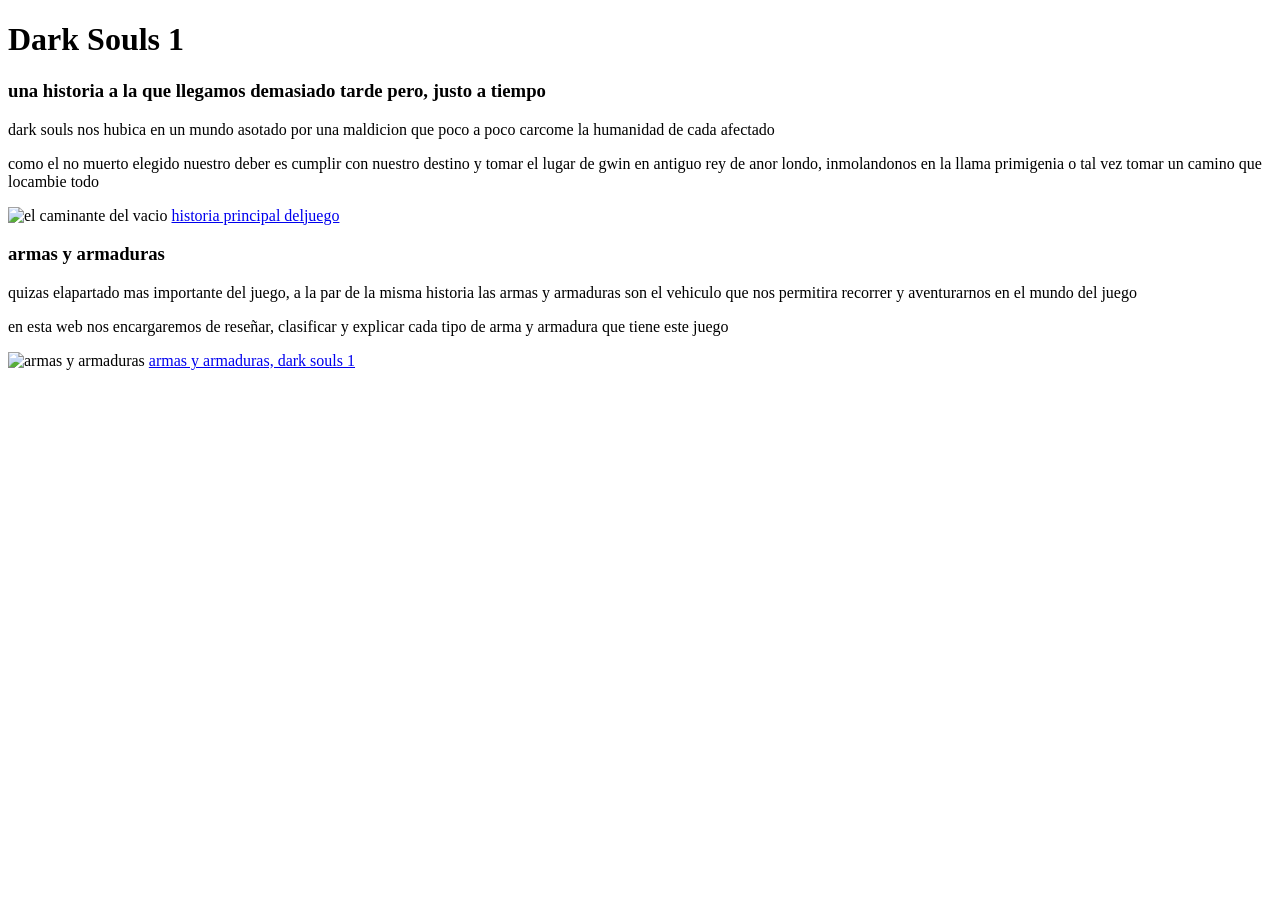
==== index.html @ 256f97d7 "actualizacion 2" ====
<!DOCTYPE html>
<html lang="es">
<head>
    <meta charset="UTF-8">
    <meta name="viewport" content="width=device-width, initial-scale=1.0">
    <title>Dark Souls Proyect</title>
</head>
<body>
    <h1>Dark Souls 1</h1>

<h3>una historia a la que llegamos demasiado tarde pero, justo a tiempo</h3>
<p>dark souls nos hubica en un mundo asotado por una maldicion que poco a poco carcome la humanidad de cada afectado</p>
<p>como el no muerto elegido nuestro deber es cumplir con nuestro destino y tomar el lugar de gwin en antiguo rey de anor londo, inmolandonos en la llama primigenia o tal vez tomar un camino que locambie todo</p>
<img src="https://www.nintenderos.com/wp-content/uploads/2019/05/dark-souls-750x422.jpg" alt="el caminante del vacio">

<a href="https://es.wikipedia.org/wiki/Dark_Souls">historia principal deljuego</a>

<h3>armas y armaduras</h3>
<p>quizas elapartado mas importante del juego, a la par de la  misma historia las armas y armaduras son el vehiculo que nos permitira recorrer y aventurarnos en el mundo del juego</p>
<p>en esta web nos encargaremos de reseñar, clasificar y explicar cada tipo de arma  y armadura que tiene este juego</p>
<img src="https://www.pngkey.com/png/full/484-4842081_weapons1-armas-de-dark-souls-2.png" alt="armas y armaduras">

<a href="https://darksouls.fandom.com/es/wiki/Armas_de_Dark_Souls">armas y armaduras, dark souls 1</a>

</body>
</html>
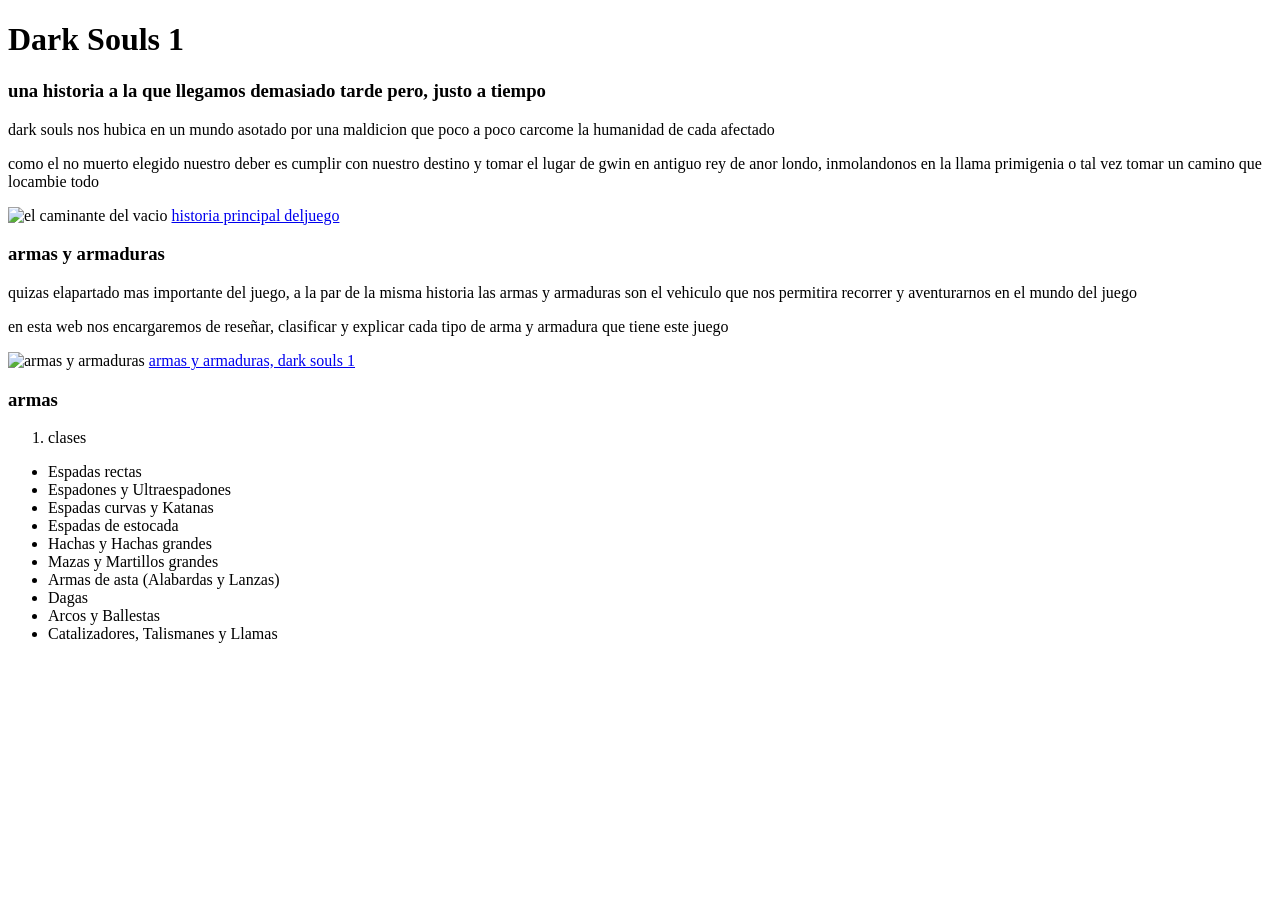
==== commit 6b3c08c7: "xd" ====
--- a/index.html
+++ b/index.html
@@ -22,5 +22,23 @@
 
 <a href="https://darksouls.fandom.com/es/wiki/Armas_de_Dark_Souls">armas y armaduras, dark souls 1</a>
 
+<h3>armas</h3>
+
+<ol>
+<li>clases</li>
+</ol>
+<ul>
+    <li>Espadas rectas</li>
+    <li>Espadones y Ultraespadones</li>
+    <li>Espadas curvas y Katanas</li>
+    <li>Espadas de estocada</li>
+    <li>Hachas y Hachas grandes</li>
+    <li>Mazas y Martillos grandes</li>
+    <li>Armas de asta (Alabardas y Lanzas)</li>
+    <li>Dagas</li>
+    <li>Arcos y Ballestas</li>
+    <li>Catalizadores, Talismanes y Llamas</li>
+</ul>
+
 </body>
 </html>
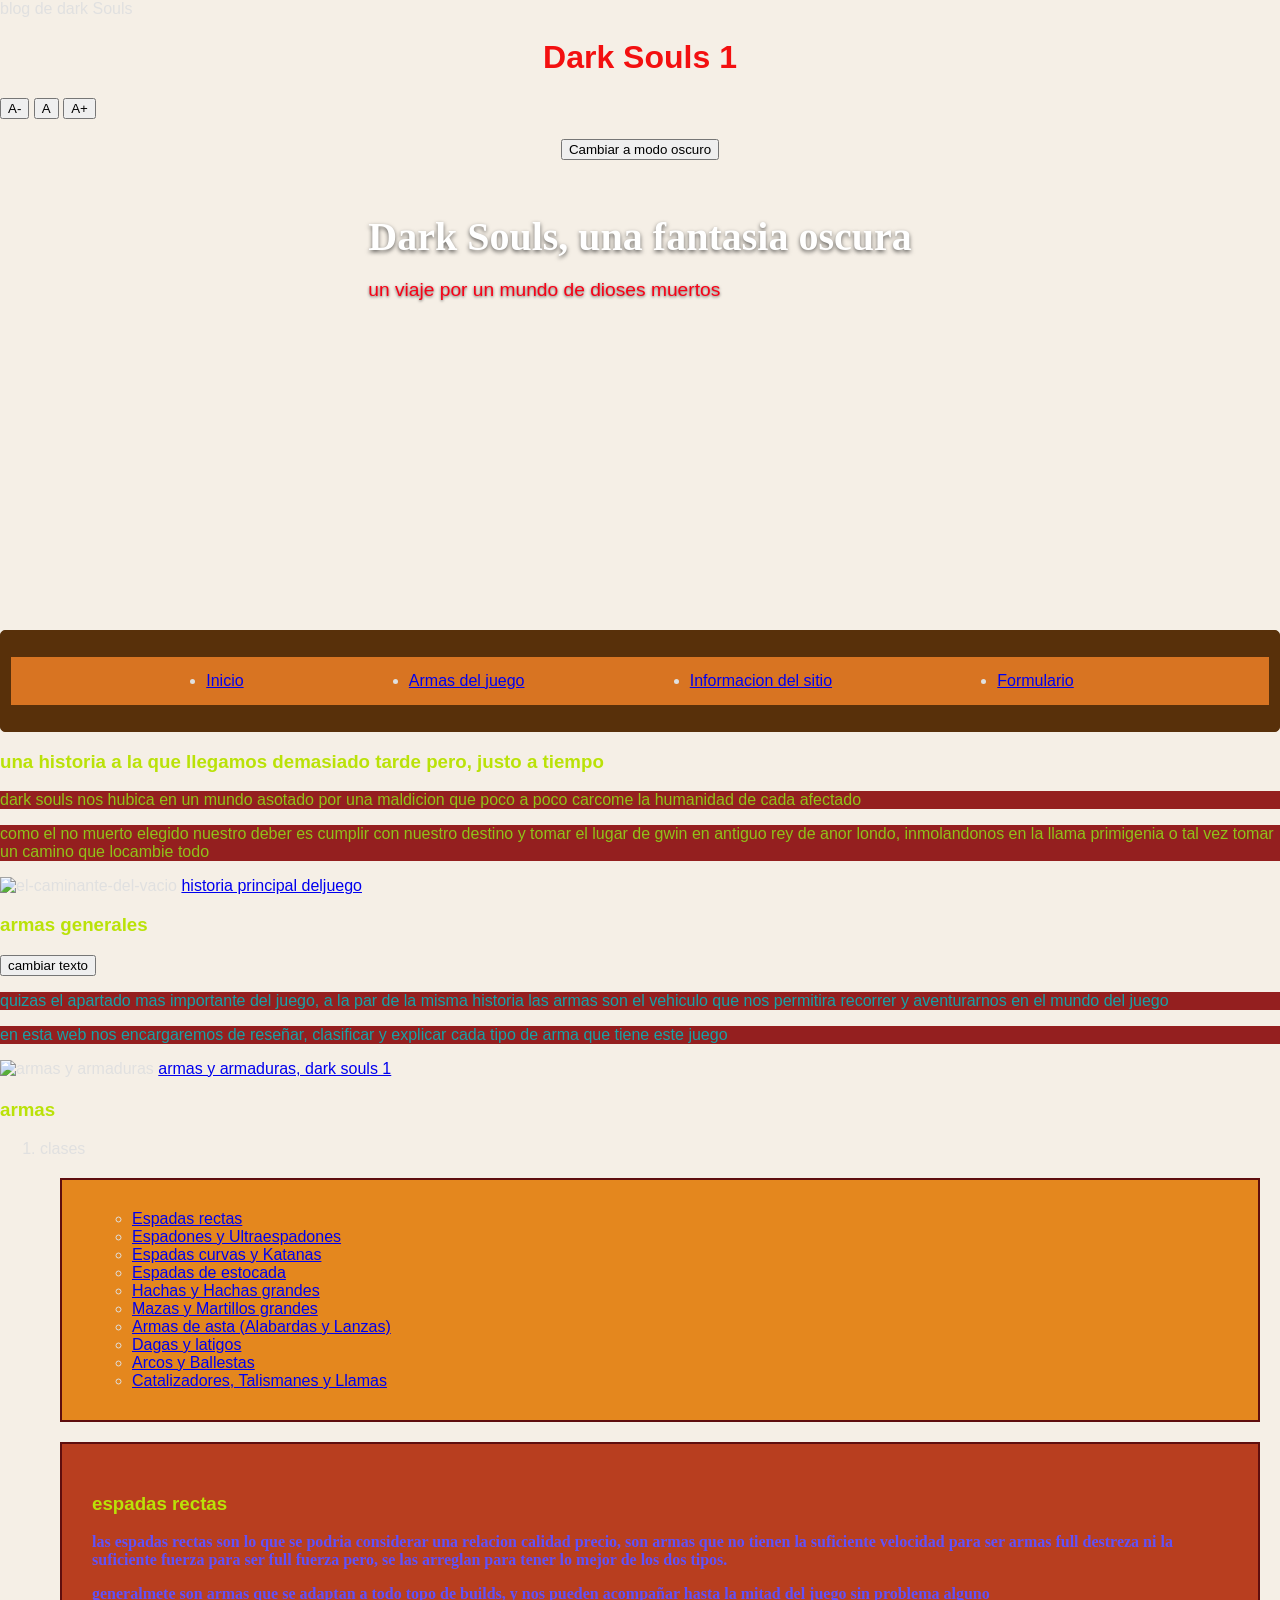
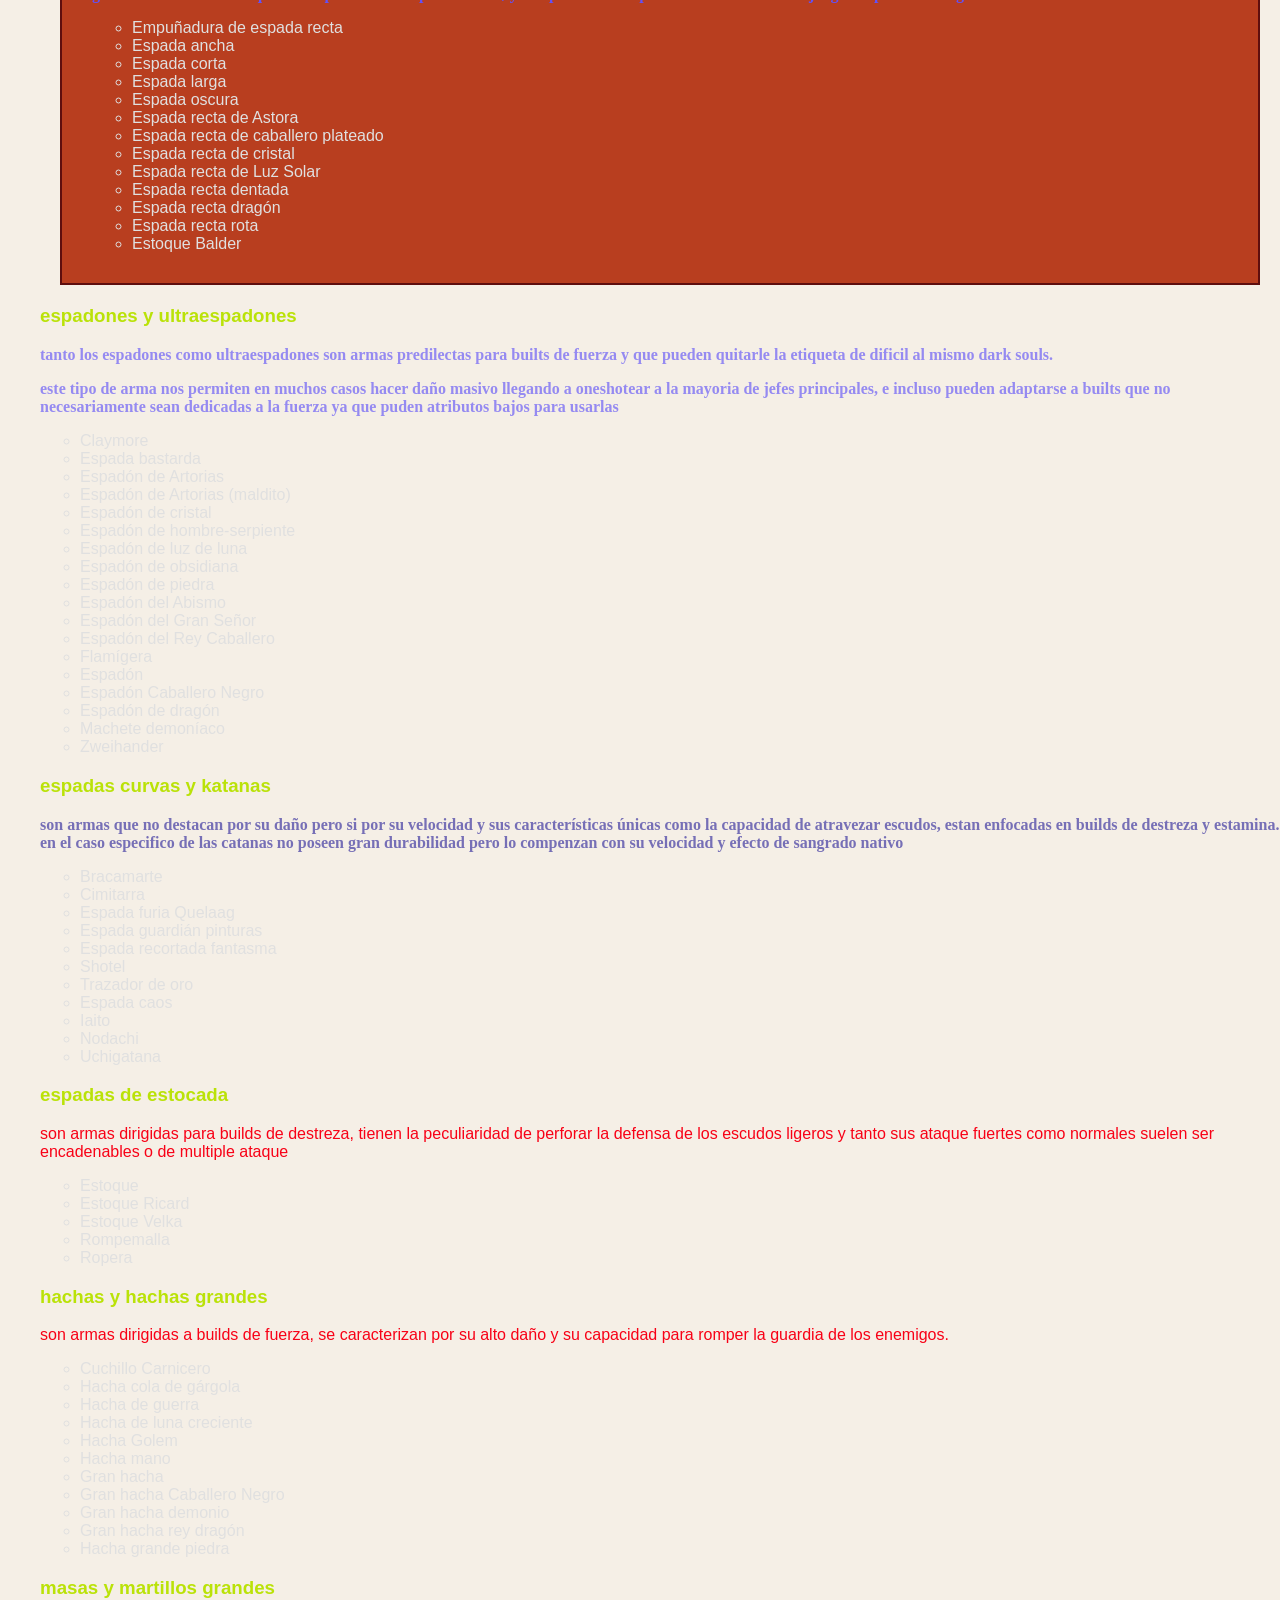
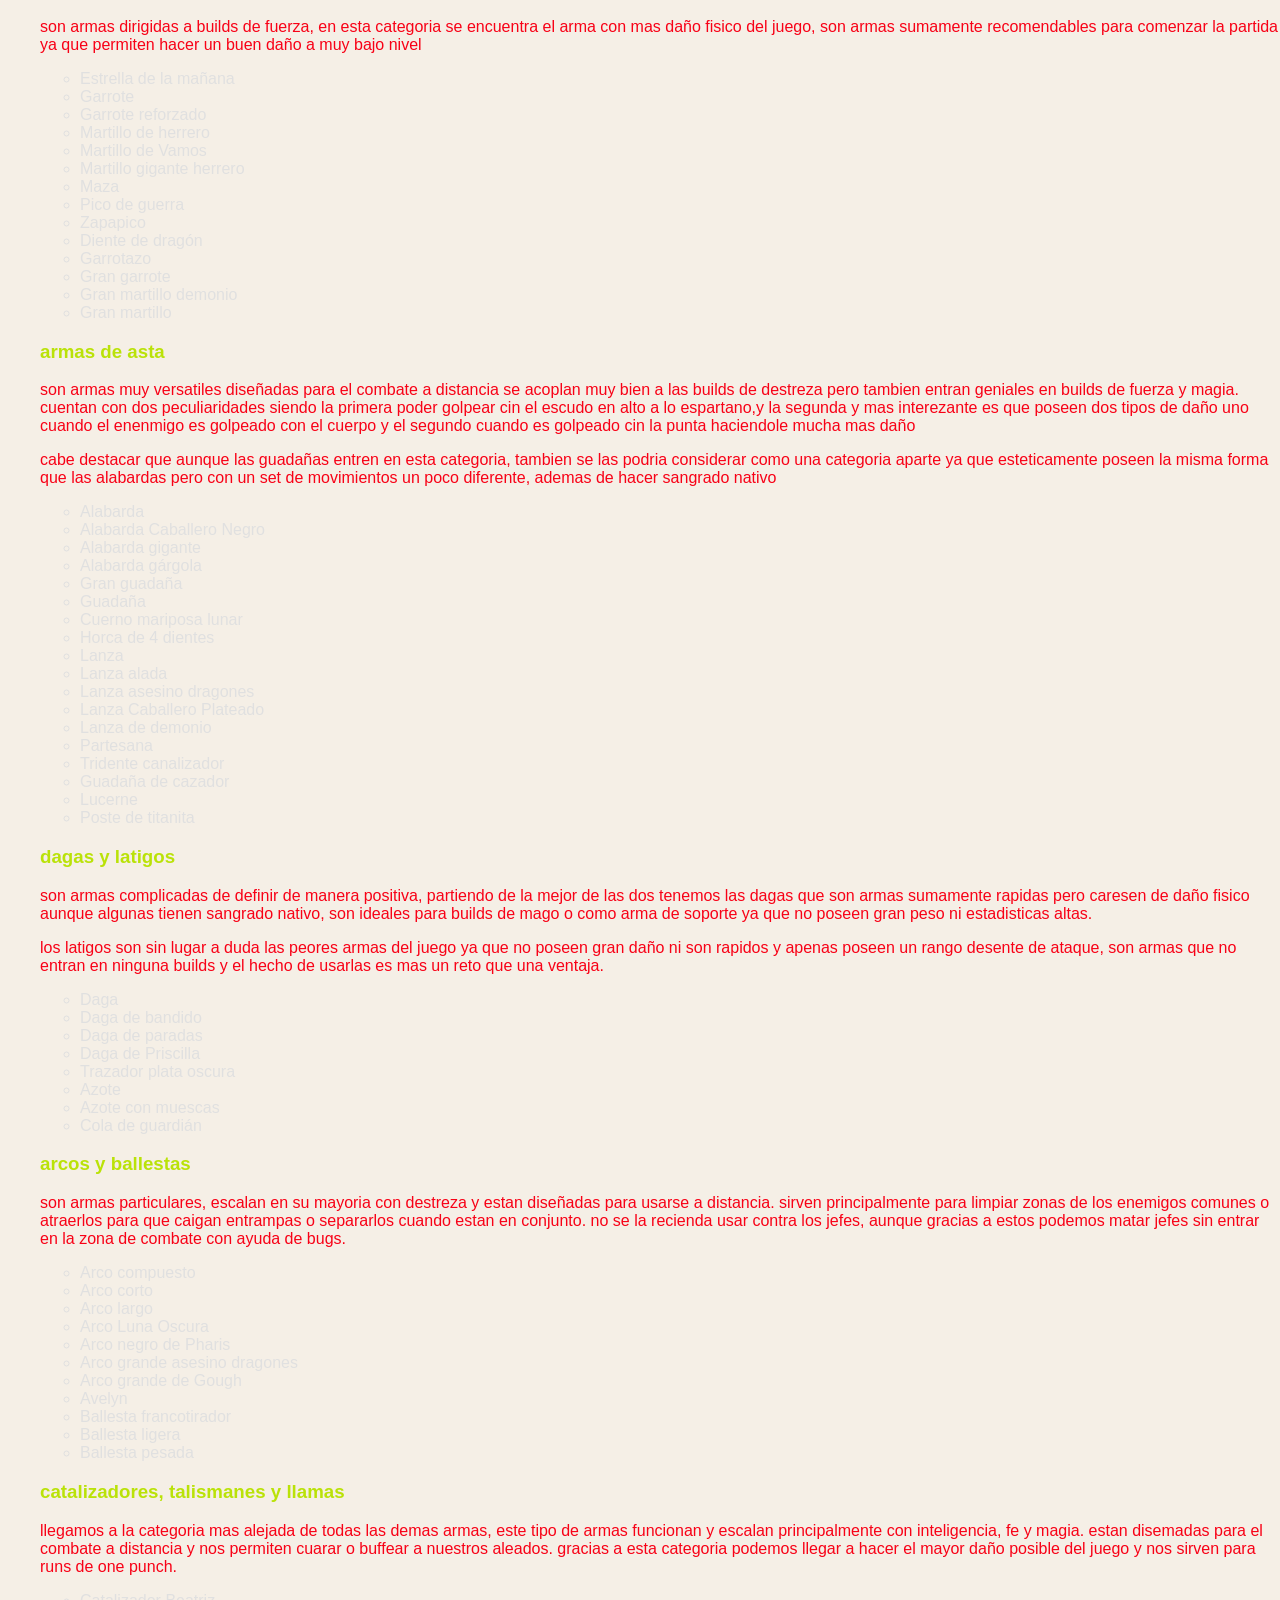
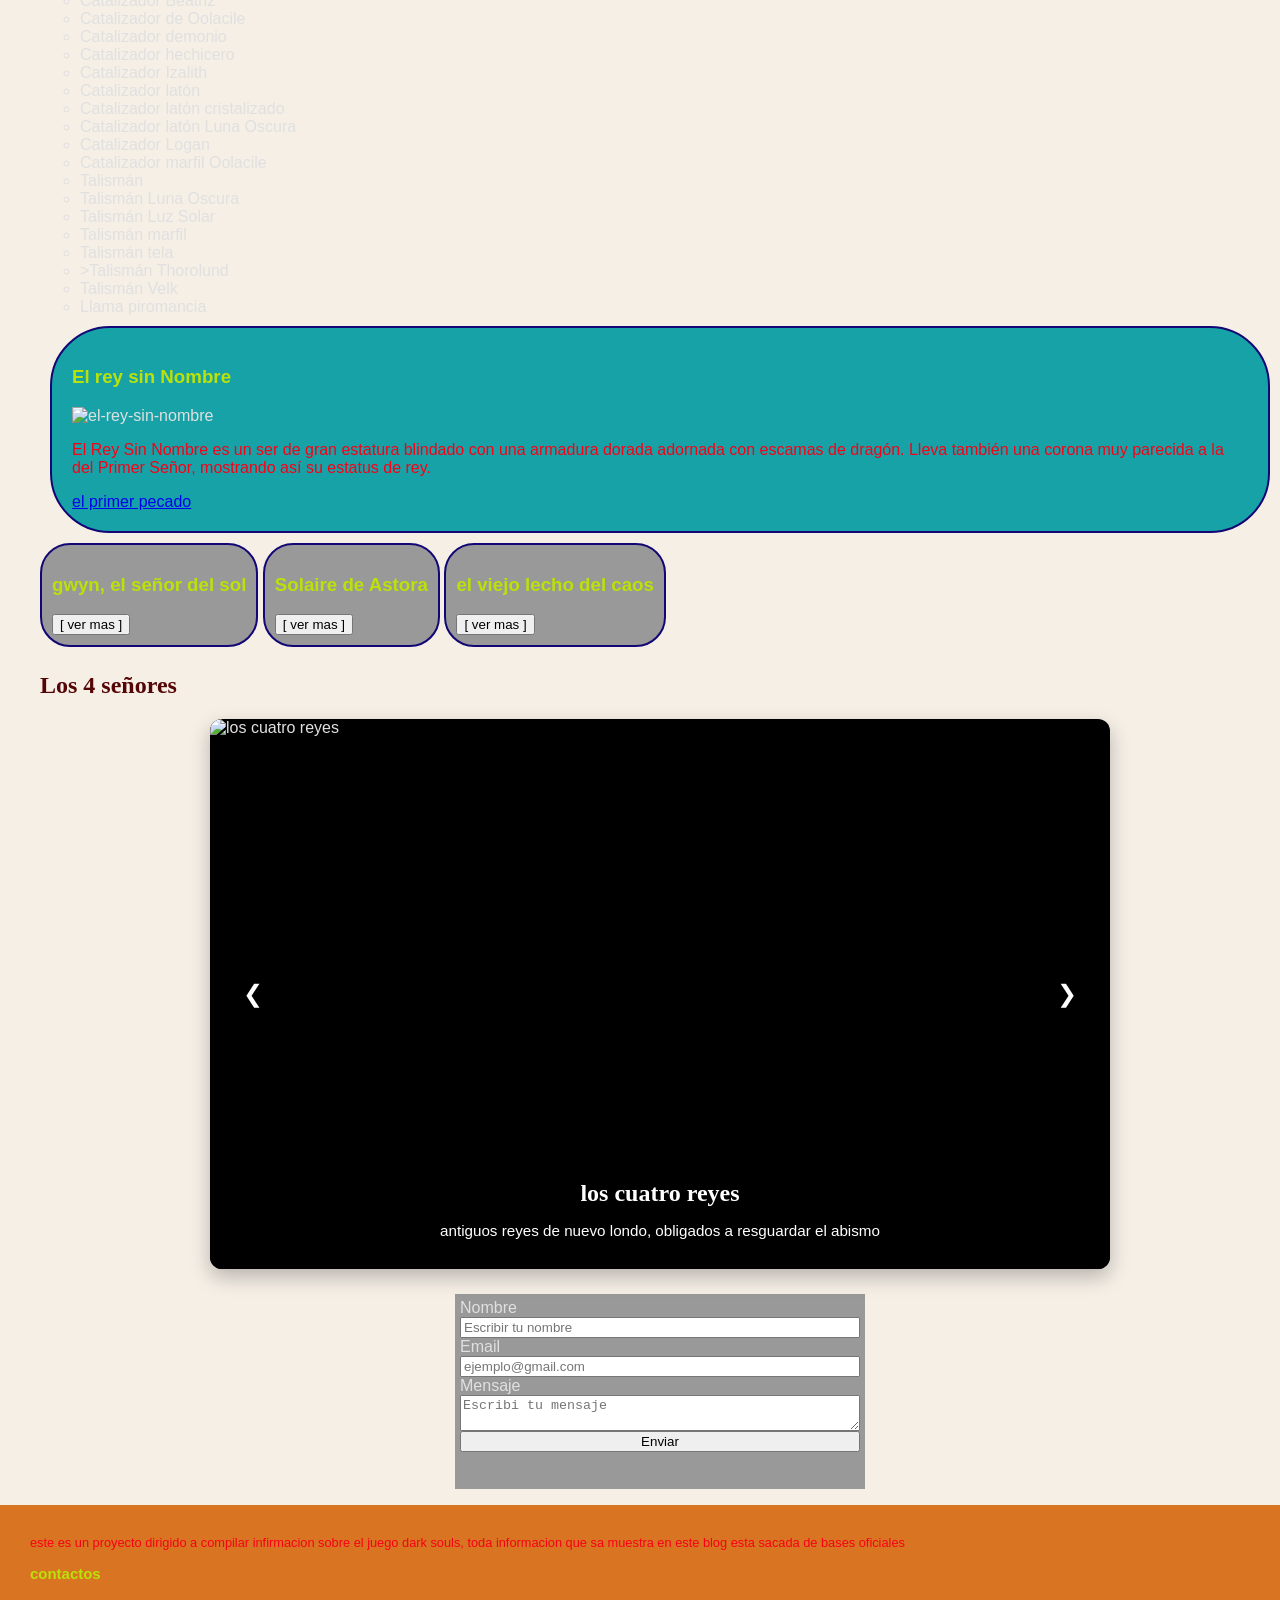
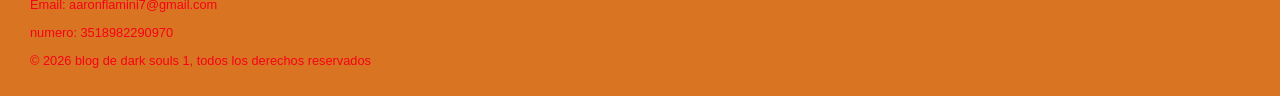
==== commit 4deb54f3: "Rename index 5 (1).html to index.html" ====
--- a/index.html
+++ b/index.html
@@ -4,23 +4,63 @@
     <meta charset="UTF-8">
     <meta name="viewport" content="width=device-width, initial-scale=1.0">
     <title>Dark Souls Proyect</title>
+    <link rel="stylesheet" href="style.css">
+    <script src="style.js" defer></script>
+
 </head>
-<body>
-    <h1>Dark Souls 1</h1>
+  <body>
+    <main>
+    <header>blog de dark Souls</header>
+    <h1 id="Dark-Souls-1">Dark Souls 1</h1>
+    <div>
+        <button id="disminuir">A-</button>
+        <button id="normal">A</button>
+        <button id="aumentar">A+</button>
+    </div>
+
+<div style="text-align: center; margin: 20px 0;">
+<button id="theme-toggle">Cambiar a modo oscuro</button>
+</div>
+
+    <section class="portada">
+        <div class="portada-contenido">
+            <h2>Dark Souls, una fantasia oscura</h2>
+            <p>un viaje por un mundo de dioses muertos</p>
+        </div>
+    </section>
+
+<button id="volverarriba">Volver arriba</button>
+
+
+
+    <nav class="menu">
+<ul class="navegacion">
+    <li><a class="inicio" href="#inicio">Inicio</a></li>
+    <li><a href="#Armas, Escudos y Armaduras">Armas del juego</a></li>
+    <li><a href="#acerca del blog">Informacion del sitio</a></li>
+    <li><a href="#formulario">Formulario</a></li>
+</ul>
+    </nav>
+
+<h3 id="una historia a la que llegamos demasiado tarde pero, justo a tiempo"></h3>
 
 <h3>una historia a la que llegamos demasiado tarde pero, justo a tiempo</h3>
-<p>dark souls nos hubica en un mundo asotado por una maldicion que poco a poco carcome la humanidad de cada afectado</p>
-<p>como el no muerto elegido nuestro deber es cumplir con nuestro destino y tomar el lugar de gwin en antiguo rey de anor londo, inmolandonos en la llama primigenia o tal vez tomar un camino que locambie todo</p>
-<img src="https://www.nintenderos.com/wp-content/uploads/2019/05/dark-souls-750x422.jpg" alt="el caminante del vacio">
+
+<p id="historia">dark souls nos hubica en un mundo asotado por una maldicion que poco a poco carcome la humanidad de cada afectado</p>
+<p id="historia">como el no muerto elegido nuestro deber es cumplir con nuestro destino y tomar el lugar de gwin en antiguo rey de anor londo, inmolandonos en la llama primigenia o tal vez tomar un camino que locambie todo</p>
+<img id="dark" src="https://www.nintenderos.com/wp-content/uploads/2019/05/dark-souls-750x422.jpg" alt="el-caminante-del-vacio">
 
 <a href="https://es.wikipedia.org/wiki/Dark_Souls">historia principal deljuego</a>
 
-<h3>armas y armaduras</h3>
-<p>quizas elapartado mas importante del juego, a la par de la  misma historia las armas y armaduras son el vehiculo que nos permitira recorrer y aventurarnos en el mundo del juego</p>
-<p>en esta web nos encargaremos de reseñar, clasificar y explicar cada tipo de arma  y armadura que tiene este juego</p>
+<h3 id="subtitulo">armas generales</h3>
+<button id="botoncambiar">cambiar texto</button>
+<p id="armas-y-armaduras">quizas el apartado mas importante del juego, a la par de la  misma historia las armas son el vehiculo que nos permitira recorrer y aventurarnos en el mundo del juego</p>
+<p id="armas-y-armaduras">en esta web nos encargaremos de reseñar, clasificar y explicar cada tipo de arma que tiene este juego</p>
 <img src="https://www.pngkey.com/png/full/484-4842081_weapons1-armas-de-dark-souls-2.png" alt="armas y armaduras">
 
 <a href="https://darksouls.fandom.com/es/wiki/Armas_de_Dark_Souls">armas y armaduras, dark souls 1</a>
+
+<h1 id="Armas, Escudos y Armaduras"></h1>
 
 <h3>armas</h3>
 
@@ -28,17 +68,330 @@
 <li>clases</li>
 </ol>
 <ul>
-    <li>Espadas rectas</li>
-    <li>Espadones y Ultraespadones</li>
-    <li>Espadas curvas y Katanas</li>
-    <li>Espadas de estocada</li>
-    <li>Hachas y Hachas grandes</li>
-    <li>Mazas y Martillos grandes</li>
-    <li>Armas de asta (Alabardas y Lanzas)</li>
-    <li>Dagas</li>
-    <li>Arcos y Ballestas</li>
-    <li>Catalizadores, Talismanes y Llamas</li>
-</ul>
-
+
+<nav class="clases-armas">
+<ul>
+    <li> <a href="#Espadas-rectas">Espadas rectas</a></li>
+    <li> <a href="#Espadones-y-Ultraespadones">Espadones y Ultraespadones</a></li>
+    <li> <a href="#Espadas-curvas-y-Katanas">Espadas curvas y Katanas</a></li>
+    <li> <a href="#Espadas-de-estocada">Espadas de estocada</a></li>
+    <li> <a href="#Hachas-y-Hachas-grandes">Hachas y Hachas grandes</a></li>
+    <li> <a href="#Mazas-y-Martillos-grandes">Mazas y Martillos grandes</a></li>
+    <li> <a href="#Armas-de-asta-(Alabardas-y-Lanzas)">Armas de asta (Alabardas y Lanzas)</a></li>
+    <li> <a href="#Dagas-y-latigos">Dagas y latigos</a></li>
+    <li> <a href="#Arcos-y-Ballestas">Arcos y Ballestas</a></li>
+    <li> <a href="#Catalizadores,-Talismanes-y-Llamas">Catalizadores, Talismanes y Llamas</a></li>
+</ul>
+</nav>
+
+<section id="Espadas-rectas">
+    <section id="espadas-explicacion">
+    <h3 id="espadas-rectas">espadas rectas</h3>
+    <p class="espadas-rectas">las espadas rectas son lo que se podria considerar una relacion calidad precio, son armas que no tienen la suficiente velocidad para ser armas full destreza ni la suficiente fuerza para ser full fuerza pero, se las arreglan para tener lo mejor de los dos tipos.</p>
+    <p class="espadas-rectas">generalmete son armas que se adaptan a todo topo de builds, y nos pueden acompañar hasta la mitad del juego sin problema alguno</p>
+    </section>
+    <ul>
+      <li>Empuñadura de espada recta</li> 
+      <li>Espada ancha</li>
+      <li>Espada corta</li>
+      <li>Espada larga</li>
+      <li>Espada oscura</li>
+      <li>Espada recta de Astora</li> 
+      <li>Espada recta de caballero plateado</li> 
+      <li>Espada recta de cristal</li>
+      <li>Espada recta de Luz Solar</li>
+      <li>Espada recta dentada</li>
+      <li>Espada recta dragón</li>
+      <li>Espada recta rota</li>
+      <li>Estoque Balder</li>
+    </ul>
+</section>
+
+<section id="Espadones-y-Ultraespadones">
+    <h3 id="espadones-y-ultraespadones">espadones y ultraespadones</h3>
+    <p class="espadones-y-ultraespadones">tanto los espadones como ultraespadones son armas predilectas para builts de fuerza y que pueden quitarle la etiqueta de dificil al mismo dark souls.</p>
+    <p class="espadones-y-ultraespadones">este tipo de arma nos permiten en muchos casos hacer daño masivo llegando a oneshotear a la mayoria de jefes principales, e incluso pueden adaptarse a builts que no necesariamente sean dedicadas a la fuerza ya que puden atributos bajos para usarlas</p>
+<ul>      
+    <li>Claymore</li>
+    <li>Espada bastarda</li>
+    <li>Espadón de Artorias</li>
+    <li>Espadón de Artorias (maldito)</li>
+    <li>Espadón de cristal</li>
+    <li>Espadón de hombre-serpiente</li>
+    <li>Espadón de luz de luna</li>
+    <li>Espadón de obsidiana</li>
+    <li>Espadón de piedra</li>
+    <li>Espadón del Abismo</li>
+    <li>Espadón del Gran Señor</li>
+    <li>Espadón del Rey Caballero</li>
+    <li>Flamígera</li>
+    <li>Espadón</li>
+    <li>Espadón Caballero Negro</li>
+    <li>Espadón de dragón</li>
+    <li>Machete demoníaco</li>
+    <li>Zweihander</li>
+</ul>
+</section>
+
+<section id="Espadas-curvas-y-Katanas">
+<h3>espadas curvas y katanas</h3>
+<p class="espadas-curvas"> son armas que no destacan por su daño pero si por su velocidad y sus características únicas como la capacidad de atravezar escudos, estan enfocadas en builds de destreza y estamina. en el caso especifico de las catanas no poseen gran durabilidad pero lo compenzan con su velocidad y efecto de sangrado nativo </p>
+<ul>
+    <li>Bracamarte</li>
+    <li>Cimitarra</li>
+    <li>Espada furia Quelaag</li>
+    <li>Espada guardián pinturas</li>
+    <li>Espada recortada fantasma</li>
+    <li>Shotel</li>
+    <li>Trazador de oro</li>
+    <li>Espada caos</li>
+    <li>Iaito</li>
+    <li>Nodachi</li>
+    <li>Uchigatana</li>
+</ul>
+</section>
+
+<section id="Espadas-de-estocada">
+    <h3>espadas de estocada</h3>
+    <p>son armas dirigidas para builds de destreza, tienen la peculiaridad de perforar la defensa de los escudos ligeros y tanto sus ataque fuertes como normales suelen ser encadenables o de multiple ataque</p>
+    <ul>
+        <li>Estoque</li>
+        <li>Estoque Ricard</li>
+        <li>Estoque Velka</li>
+        <li>Rompemalla</li>
+        <li>Ropera</li>
+    </ul>
+</section>
+
+<section id="Hachas-y-Hachas-grandes">
+    <h3>hachas y hachas grandes</h3>
+    <p>son armas dirigidas a builds de fuerza, se caracterizan por su alto daño y su capacidad para romper la guardia de los enemigos.</p>
+    <ul>
+        <li>Cuchillo Carnicero</li>
+        <li>Hacha cola de gárgola</li>
+        <li>Hacha de guerra</li>
+        <li>Hacha de luna creciente</li>
+        <li>Hacha Golem</li>
+        <li>Hacha mano</li>
+        <li>Gran hacha</li>
+        <li>Gran hacha Caballero Negro</li>
+        <li>Gran hacha demonio</li>
+        <li>Gran hacha rey dragón</li>
+        <li>Hacha grande piedra</li>
+    </ul>
+</section>
+
+<section id="Masas-y-Martillos-grandes">
+    <h3>masas y martillos grandes</h3>
+    <p>son armas dirigidas a builds de fuerza, en esta categoria se encuentra el arma con mas daño fisico del juego, son armas sumamente recomendables para comenzar la partida ya que permiten hacer un buen daño a muy bajo nivel</p>
+    <ul>
+        <li>Estrella de la mañana</li>
+        <li>Garrote</li>
+        <li>Garrote reforzado</li>
+        <li>Martillo de herrero</li>
+        <li>Martillo de Vamos</li>
+        <li>Martillo gigante herrero</li>
+        <li>Maza</li>
+        <li>Pico de guerra</li>
+        <li>Zapapico</li>
+        <li>Diente de dragón</li>
+        <li>Garrotazo</li>
+        <li>Gran garrote</li>
+        <li>Gran martillo demonio</li>
+        <li>Gran martillo</li>
+    </ul>
+</section>
+
+<section id="Armas-de-asta-(Alabardas-y-Lanzas)">
+    <h3>armas de asta</h3>
+    <p>son armas muy versatiles diseñadas para el combate a distancia se acoplan muy bien a las builds de destreza pero tambien entran geniales en builds de fuerza y magia. cuentan con dos peculiaridades siendo la primera poder golpear cin el escudo en alto a lo espartano,y la segunda y mas interezante es que poseen dos tipos de daño uno cuando el enenmigo es golpeado con el cuerpo y el segundo cuando es golpeado cin la punta haciendole mucha mas daño</p>
+    <p>cabe destacar que aunque las guadañas entren en esta categoria, tambien se las podria considerar como una categoria aparte ya que esteticamente poseen la misma forma que las alabardas pero con un set de movimientos un poco diferente, ademas de hacer sangrado nativo
+    <ul>
+        <li>Alabarda</li>
+        <li>Alabarda Caballero Negro</li>
+        <li>Alabarda gigante</li>
+        <li>Alabarda gárgola</li>
+        <li>Gran guadaña</li>
+        <li>Guadaña</li>
+        <li>Cuerno mariposa lunar</li>
+        <li>Horca de 4 dientes</li>
+        <li>Lanza</li>
+        <li>Lanza alada</li>
+        <li>Lanza asesino dragones</li>
+        <li>Lanza Caballero Plateado</li>
+        <li>Lanza de demonio</li>
+        <li>Partesana</li>
+        <li>Tridente canalizador</li>
+        <li>Guadaña de cazador</li>
+        <li>Lucerne</li>
+        <li>Poste de titanita</li>
+    </ul>
+</section>
+
+<section id="Dagas-y-latigos">
+    <h3>dagas y latigos</h3>
+    <p>son armas complicadas de definir de manera positiva, partiendo de la mejor de las dos tenemos las dagas que son armas sumamente rapidas pero caresen de daño fisico aunque algunas tienen sangrado nativo, son ideales para builds de mago o como arma de soporte ya que no poseen gran peso ni estadisticas altas.</p>
+    <p>los latigos son sin lugar a duda las peores armas del juego ya que no poseen gran daño ni son rapidos y apenas poseen un rango desente de ataque, son armas que no entran en ninguna builds y el hecho de usarlas es mas un reto que una ventaja.</p>
+    <ul>
+        <li>Daga</li>
+        <li>Daga de bandido</li>
+        <li>Daga de paradas</li>
+        <li>Daga de Priscilla</li>
+        <li>Trazador plata oscura</li>
+        <li>Azote</li>
+        <li>Azote con muescas</li>
+        <li>Cola de guardián</li>
+    </ul>
+</section>
+
+<section id="Arcos-y-Ballestas">
+<h3>arcos y ballestas</h3>
+<p>son armas particulares, escalan en su mayoria con destreza y estan diseñadas para usarse a distancia. sirven principalmente para limpiar zonas de los enemigos comunes o atraerlos para que caigan entrampas o separarlos cuando estan en conjunto. no se la recienda usar contra los jefes, aunque gracias a estos podemos matar jefes sin entrar en la zona de combate con ayuda de bugs.</p>
+<ul> 
+    <li>Arco compuesto</li>
+    <li>Arco corto</li>
+    <li>Arco largo</li>
+    <li>Arco Luna Oscura</li>
+    <li>Arco negro de Pharis</li>
+    <li>Arco grande asesino dragones</li>
+    <li>Arco grande de Gough</li>
+    <li>Avelyn</li>
+    <li>Ballesta francotirador</li>
+    <li>Ballesta ligera</li>
+    <li>Ballesta pesada</li>
+</ul>
+</section>
+
+<section id="Catalizadores-Talismanes-y-Llamas">
+    <h3>catalizadores, talismanes y llamas</h3>
+    <p>llegamos a la categoria mas alejada de todas las demas armas, este tipo de armas funcionan y escalan principalmente con inteligencia, fe y magia. estan disemadas para el combate a distancia y nos permiten cuarar o buffear a nuestros aleados. gracias a esta categoria podemos llegar a hacer el mayor daño posible del juego y nos sirven para runs de one punch.</p>
+    <ul>
+    <li>Catalizador Beatriz</li>
+    <li>Catalizador de Oolacile</li>
+    <li>Catalizador demonio</li>
+    <li>Catalizador hechicero</li>
+    <li>Catalizador Izalith</li>
+    <li>Catalizador latón</li>
+    <li>Catalizador latón cristalizado</li>
+    <li>Catalizador latón Luna Oscura</li>
+    <li>Catalizador Logan</li>
+    <li>Catalizador marfil Oolacile</li>
+    <li>Talismán</li>
+    <li>Talismán Luna Oscura</li>
+    <li>Talismán Luz Solar</li>
+    <li>Talismán marfil</li>
+    <li>Talismán tela</li>
+    <li>>Talismán Thorolund</li>
+    <li>Talismán Velk</li>
+    <li>Llama piromancia</li>
+    </ul>
+</section>
+
+<article class="primera-carta">
+
+<h3> El rey sin Nombre </h3>
+<img src="https://preview.redd.it/if-theyre-both-kings-why-does-nameless-king-get-to-have-a-v0-ft8tutmca77e1.jpg?width=740&format=pjpg&auto=webp&s=817a0d57ca0c4b901e422084abe8ca67b8e49ea7" alt="el-rey-sin-nombre">
+<p>El Rey Sin Nombre es un ser de gran estatura blindado con una armadura dorada adornada con escamas de dragón. Lleva también una corona muy parecida a la del Primer Señor, mostrando así su estatus de rey.</p>
+<a href="https://darksouls.fandom.com/es/wiki/Rey_Sin_Nombre"> el primer pecado</a>
+
+</article>
+
+<section class="seccion-de-cartas"> 
+
+<article class="carta">
+    <header>
+    <h3>gwyn, el señor del sol</h3>
+     </header>
+    <p class="info-extra oculto">padre de la luz, el primer dios que logro derrotar a los dragones eternos</p>
+    <button class="btn-ver-mas">[ ver mas ]</button>
+</article>
+
+<article class="carta">
+    <header>
+    <h3>Solaire de Astora</h3>
+     </header>
+    <p class="info-extra oculto">el ultimo caballero que adora al dios de la luz solar, se enbarco en busqueda de su propio sol en la ciudad de anor londo. Lo poco que se sabe de la vida de Gwyn antes de que existiera la llama, es que tenía un tío llamado Lloyd. Estaba acompañado por sus caballeros cuando encontró la llama, y vestido con su atuendo de la realeza, por lo que está claro que ya era rey mucho antes de ese momento.
+En los albores de la Edad de Fuego, Gwyn descubrió una de las Almas de Señor junto al Furtivo Pigmeo, Nito, el primero de los muertos y la Bruja de Izalith. Su alma incorporó los conceptos de luz y energía, permitiéndole manipular ambos y generar poderes de relámpago. Los Señores se aliaron con Seath el Descamado y reunieron un ejército, y con su poder desafiaron a los Dragones Eternos en una guerra por el dominio del mundo. </p>
+    <button class="btn-ver-mas">[ ver mas ]</button>
+</article>
+
+<article class="carta">
+<header>
+    <h3>el viejo lecho del caos</h3>
+</header>
+<p class="info-extra oculto">nacido del deseo de las brujas del caos de mantener viva la primera llama, el lecho del caos se encuentra encerrado en lo profundo del abismo cubiarto por una cupula que a duras penas logro contenerlo y redeado por un mar de lava. El viejo caos aparece como una gran plataforma circular flotando en un mar de lava. Se accede al hablar con Alsanna, Oráculo Callado, quien abre el paso que conduce allí. Después de pasar por una puerta de niebla, el jugador cae en un pozo profundo que lo deposita en la plataforma. Al menos un Caballero de Eleum Loyce acompañará al jugador en el Caos.</p>
+    <button class="btn-ver-mas">[ ver mas ]</button>
+</article>
+
+</section>
+
+<section class="carousel-section">
+    <h2>Los 4 señores</h2>
+    <div class="carousel-container" id="carousel">
+        <div class="carousel-slides">
+               <div class="slide active">
+                 <img src="https://static.wikia.nocookie.net/dark-souls/images/3/39/Cuatro_reyes_II.jpg/revision/latest?cb=20200411171911&path-prefix=es" alt="los cuatro reyes">
+                    <div class="carousel-caption">
+                         <h2>los cuatro reyes</h2>
+                         <p>antiguos reyes de nuevo londo, obligados a resguardar el abismo</p>
+                    </div>
+              </div>
+        
+              <div class="slide">
+                    <img src="https://www.nintenderos.com/wp-content/uploads/2021/01/First-4-Figures.jpg" alt="Nito">
+                    <div class="carousel-caption">
+                         <h2>Nito</h2>
+                         <p>rey del sementerio, padre de las enfermedades</p>
+                    </div>
+             </div>
+
+             <div class="slide">
+                    <img src="https://encrypted-tbn0.gstatic.com/images?q=tbn:ANd9GcS7i3LVrpf6_qeO1Bj8cZpM1ABTH0El-aOo51fZ83BylA&s=10" alt="el lecho de caos">
+                    <div class="carousel-caption">
+                         <h2>el lecho del caos</h2>
+                         <p>madre de las burjas de izalith perdida, deformada por el poder de la primera llama</p>
+                    </div>   
+            </div>
+
+            <div class="slide">
+                     <img src="https://static.wikia.nocookie.net/dark-souls/images/f/fb/Seath_-_Arte_conceptual.jpg/revision/latest/scale-to-width-down/250?cb=20160721000124&path-prefix=es" alt="seath el descamado">
+                     <div class="carousel-caption">
+                          <h2>seaht el descamado</h2>
+                          <p>el unico dragon mortal, y el primer traidor de su raza</p>
+                     </div>
+            </div>
+
+        </div>
+
+         <button class="carousel-btn prev" id="prevBtn" aria-label="imagen anterior">&#10094;</button>
+         <button class="carousel-btn next" id="nextBtn" aria-label="siguiente imagen">&#10095;</button> 
+    </div>
+</section>
+
+<form id="formulario">
+    <label for="nombre">Nombre</label>
+    <input type="text" id="nombre" placeholder="Escribir tu nombre">
+
+    <label for="Email">Email</label>
+    <input type="email" id="email" placeholder="ejemplo@gmail.com">
+
+    <label for="mensaje">Mensaje</label>
+    <textarea id="mensaje" placeholder="Escribi tu mensaje"></textarea>
+
+    <button type="submit">Enviar</button>
+    <P id="resultado"></P>
+</form>
+
+ </main>
+
+ <footer class="info">
+    <h3 id="acerca del blog"></h3>
+    <p>este es un proyecto dirigido a compilar infirmacion sobre el juego dark souls, toda informacion que sa muestra en este blog esta sacada de bases oficiales</p>
+
+    <h3>contactos</h3>
+    <p>Email: aaronflamini7@gmail.com</p>
+    <p>numero: 3518982290970</p>
+    <p>&copy; 2026 blog de dark souls 1, todos los derechos reservados </p>
+ </footer>
 </body>
-</html>+</html>
--- a/style.css
+++ b/style.css
@@ -0,0 +1,321 @@
+
+/* cuerpo */
+body {
+    background-image: var(--portada-bg);
+    background-color: var(--bg-color);
+    color: var(--text-color); 
+    transition: background-color 0.3s ease, background-image 0.5s ease;
+    background-repeat: no-repeat;
+    background-size: cover ;
+    background-position: center;
+    background-attachment: fixed;
+    font-family: Arial, sans-serif;
+    margin: 0;
+    padding: 0;
+}
+/* Modo oscuro */
+:root {
+     --bg-color: #f5efe6;
+    --text-color: #e0e0e0;
+    --card-bg: #ffffff;
+    --article-bg: #fff8e1;
+    --button-bg: #2196f3;
+    --button-text: #ffffff;
+    --header-bg: #5d4037;
+    --title-color: #6d4c41;
+    --portada-bg: url(https://frikadasmil.wordpress.com/wp-content/uploads/2012/11/darksouls8_thumb.jpg)
+}
+body.dark-mode {
+   --bg-color: #121212;
+    --text-color: #000000;
+    --card-bg: #1e1e1e;
+    --article-bg: #2a2a2a;
+    --button-bg: #bb86fc;
+    --button-text: #000000;
+    --header-bg: #1f1f1f;
+    --title-color: #bb86fc;
+    --portada-bg: url(https://cdnb.artstation.com/p/assets/images/images/036/365/359/large/nuno-goncalves-anor-londo-001.jpg?1617472366)
+}
+
+/* estilos generales */
+#Espadas-rectas {
+    background-color: #b83e1f;
+    padding: 30px;
+    border: 2px solid #5e0e0e;
+    margin: 20px;
+}
+.menu {
+    display: block;
+    background-color: #58300a;
+    padding: 10px;
+    border: 1px solid #58300a;
+    border-radius: 5px;
+}
+.navegacion {
+    display: flex;
+    justify-content: space-evenly;
+    align-items: center;
+    background-color: #d87422;
+    padding: 15px 30px;
+}
+.navegacion:hover {
+    color: #830c0c;
+    text-decoration: underline;
+}
+.portada {
+background-image: url(https://encrypted-tbn0.gstatic.com/images?q=tbn:ANd9GcSNBw7n5G1JEOUMjj3gcKF3gVGY9Lti3MwR93tTdr2OWQ&s=10); 
+background-attachment: fixed;
+background-size: cover;
+background-position: center;
+height: 50vh;
+display: flex;
+justify-content: center;
+position: relative;
+text-align: center;
+}
+.portada::before {
+content: "";
+position: absolute;
+top: 0%;
+left: 0%;
+right: 0%;
+bottom: 0%;
+background-color: var(--overlay-bg);    
+}
+.portada-contenido {
+position: relative;
+z-index: 1;
+color: #ffffff;
+padding: 0 20px;    
+}
+.portada-contenido h2 {
+font-size: 2.5rem;
+color: #ffffff;
+margin-bottom: 10px;
+text-shadow: 0 2px 4px rgba(0,0,0,0.6);
+}
+.portada-contenido p {
+font-size: 1.2rem;
+text-shadow: 0 1px 3px rgba(0,0,0,0.6);    
+}
+.top-controls {
+display: flex;
+justify-content: flex-end;
+padding: 15px 2rem;    
+}
+/* titulos */
+h1 {
+    font-family: 'Gill Sans', 'Gill Sans MT', Calibri, 'Trebuchet MS', sans-serif;
+    font-size: 2em;
+    text-align: center;
+    color: #f31010;
+}
+
+h2 {
+    font-family: 'Times New Roman', Times, serif;
+    font-size: 1.5em;
+    color: #550505;
+}
+
+h3 {
+    font-family: Verdana, Geneva, Tahoma, sans-serif;
+    font-size: 1.17em;
+    color: #bae208;
+}
+
+/*imagenes*/
+img {
+    width: 50%;
+    height: auto;
+}
+
+/*cartas*/
+.primera-carta {
+    background-color: #17a2a7;
+    border-radius: 60px;
+    border: 2px solid #120774;
+    padding: 20px;
+    margin: 10px;
+    width: auto;
+}
+
+.carta {
+    display: inline-block;
+    background-color: #999;
+    border: 2px solid #120774;
+    border-radius: 30px;
+    padding: 10px;
+    margin: auto;
+    width: auto;
+}
+
+
+/* contenido principal */
+p {
+    font-size: 1em;
+    color: #f80116;
+    font-family: Arial, Helvetica, sans-serif;
+    text-align: left;
+}
+.espadones-y-ultraespadones {
+    font-weight: bold;
+    font-family: Cambria, Cochin, Georgia, Times, 'Times New Roman', serif;
+    color: #958af1;
+}
+.espadas-rectas {
+    font-weight: bold;
+    font-family: Cambria, Cochin, Georgia, Times, 'Times New Roman', serif;
+    color: #6251f8;
+}
+.espadas-curvas {
+    font-weight: bold;
+    font-family: Cambria, Cochin, Georgia, Times, 'Times New Roman', serif;
+    color: #766fb6;
+}
+#historia {
+    background-color: #941f1f;
+    color: #90c21a;
+}
+#armas-y-armaduras {
+    background-color: #941f1f;
+    color: #17a2a7;
+}
+.oculto {
+    display: none;
+}
+.clases-armas {
+    background-color: #e4871e;
+    padding: 30px;
+    border: 2px solid #5e0e0e;
+    margin: 20px;
+}
+
+/* botones */
+
+#volverarriba {
+    display: none;
+    position: fixed;
+    bottom: 20px;
+    padding: 12px 18px;
+    border: none;
+    border-radius: 8px;
+    cursor: pointer;
+    font-size: 16px;
+} 
+
+/* casousel */
+
+.carousel-section {
+    margin: 25px 0;
+}
+
+.carousel-container {
+position: relative;
+max-width: 900px;
+width: 95%;
+margin: 20px auto;
+overflow: hidden;
+border-radius: 12px;
+box-shadow: 0 8px 20px rgba(0,0,0,0.25);
+background-color: #000;
+}
+
+.carousel-slides {
+    position: relative;
+    height: 550px;
+}
+
+.slide {
+    position: absolute;
+    top: 0;
+    left: 0;
+    width: 100%;
+    height: 100%;
+    opacity: 0;
+    transition: opacity 0.8s ease-in-out;
+    display: flex;
+    justify-content: center;
+    align-items: center;
+}
+
+.slide.active {
+    opacity: 1;
+    z-index: 1;
+}
+
+.slide img {
+    width: 100%;
+    height: 100%;
+    object-fit: cover;
+}
+
+.carousel-caption {
+    position: absolute;
+    bottom: 0;
+    width: 100%;
+    background: #000;
+    color: #ffffff;
+    text-align: center;
+    padding: 15px 20px;
+}
+
+.carousel-caption h2 {
+    font-size: 1.5rem;
+    margin-bottom: 4px;
+    color: #ffffff;
+}
+
+.carousel-caption p {
+    font-size: 0.95rem;
+    color: #ffffff;
+    text-align: center;
+}
+
+.carousel-btn {
+    position: absolute;
+    top: 50%;
+    transform: translateY(-50%);
+    background-color: rgba(0,0,0,0.5);
+    color: white;
+    font-size: 24px;
+    padding: 12px 18px;
+    border: none;
+    cursor: pointer;
+    border-radius: 50%;
+    z-index: 10;
+    transition: background-color 0.3s, transform 0.2s;
+}
+
+.carousel-btn:hover {
+    background-color: rgba(0,0,0,0.85);
+    transform: translateY(-50%) scale(1.1);
+}
+
+.carousel-btn.prev {left: 15px;}
+.carousel-btn.next {right: 15px;}
+
+/* Formulario */
+
+#formulario {
+  font-family: Arial, Helvetica, sans-serif;
+  width: 400px;
+  margin: 50px auto;
+  display: flex;
+  flex-direction: column;
+  margin-bottom: 10px;
+  padding: 5px;
+  padding: 5px;
+  margin-top: 10px;
+  background-color: #999;
+}
+
+
+/* pie de pagina */
+footer {
+    font-size: 0.8em;
+    color: #999;
+}
+.info {
+    background-color: #d87422;
+    padding: 15px 30px;
+}
